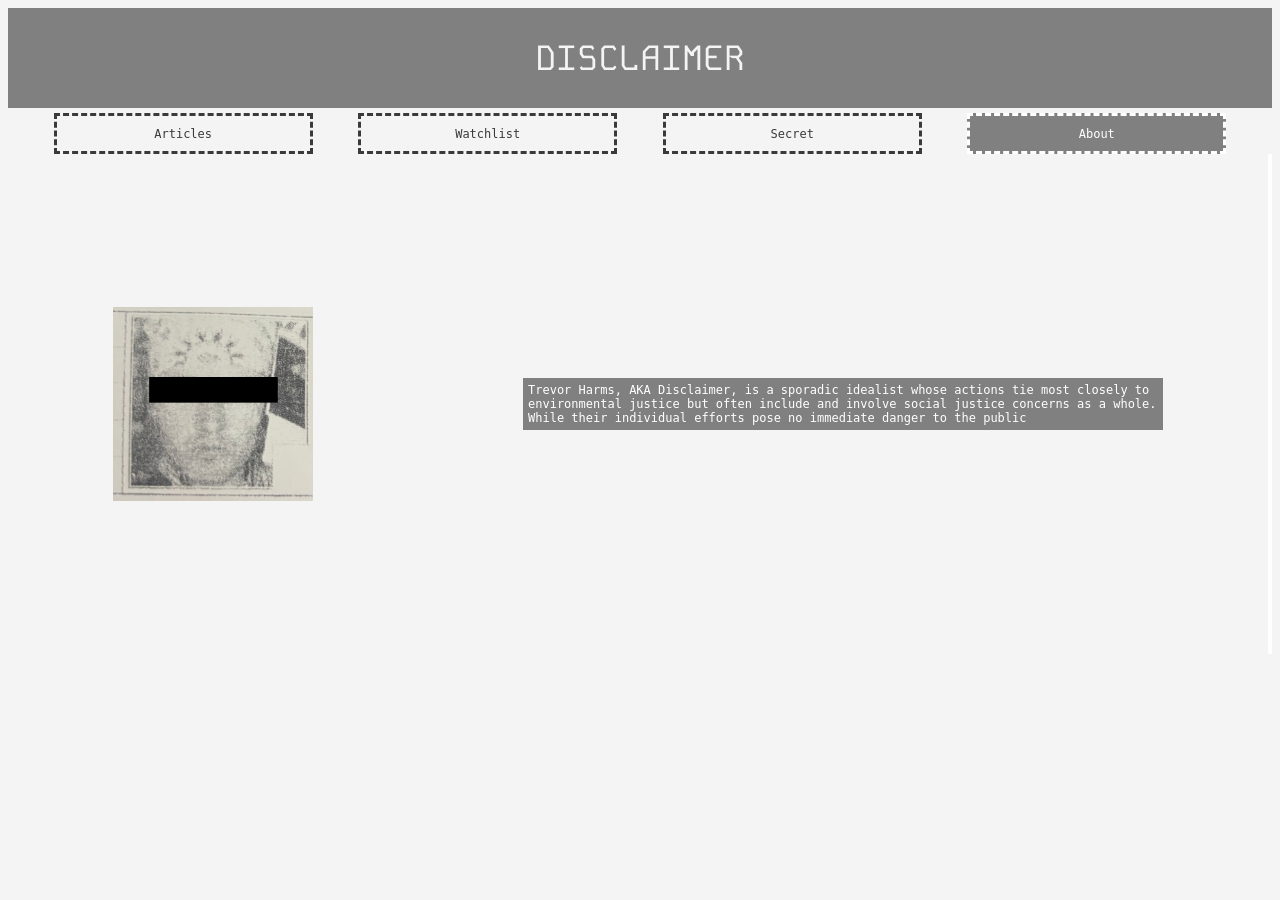
==== about.html @ f06a5642 "today was a big day huh" ====
<!DOCTYPE html>
<head>
    <title> DISCLAIMER - About</title>
    <link rel = stylesheet href = about.css>
    <link href="https://fonts.googleapis.com/css2?family=Kode+Mono:wght@400..700&display=swap" rel="stylesheet">
</head>

<body>

<div id="title">
    DISCLAIMER
</div>
<div id = "tabs" class="tabs">
    <div id="articles" class = "page">
        Articles
    </div>
    <div id="Watchlist" class = "page">
        Watchlist
    </div>
    <div id="secret" class = "page">
        Secret
    </div>
    <div id = "about" class = "page" style = "background-color: grey; color:white">
      About
    </div>
</div>

<span id = "top" class = "cursor">
  <img src="media/D_pass.jpeg", id="D_pass" ><img>
  <div id="typer"></div>
</span>

</body>
<script src = "about.js"></script>
</html>
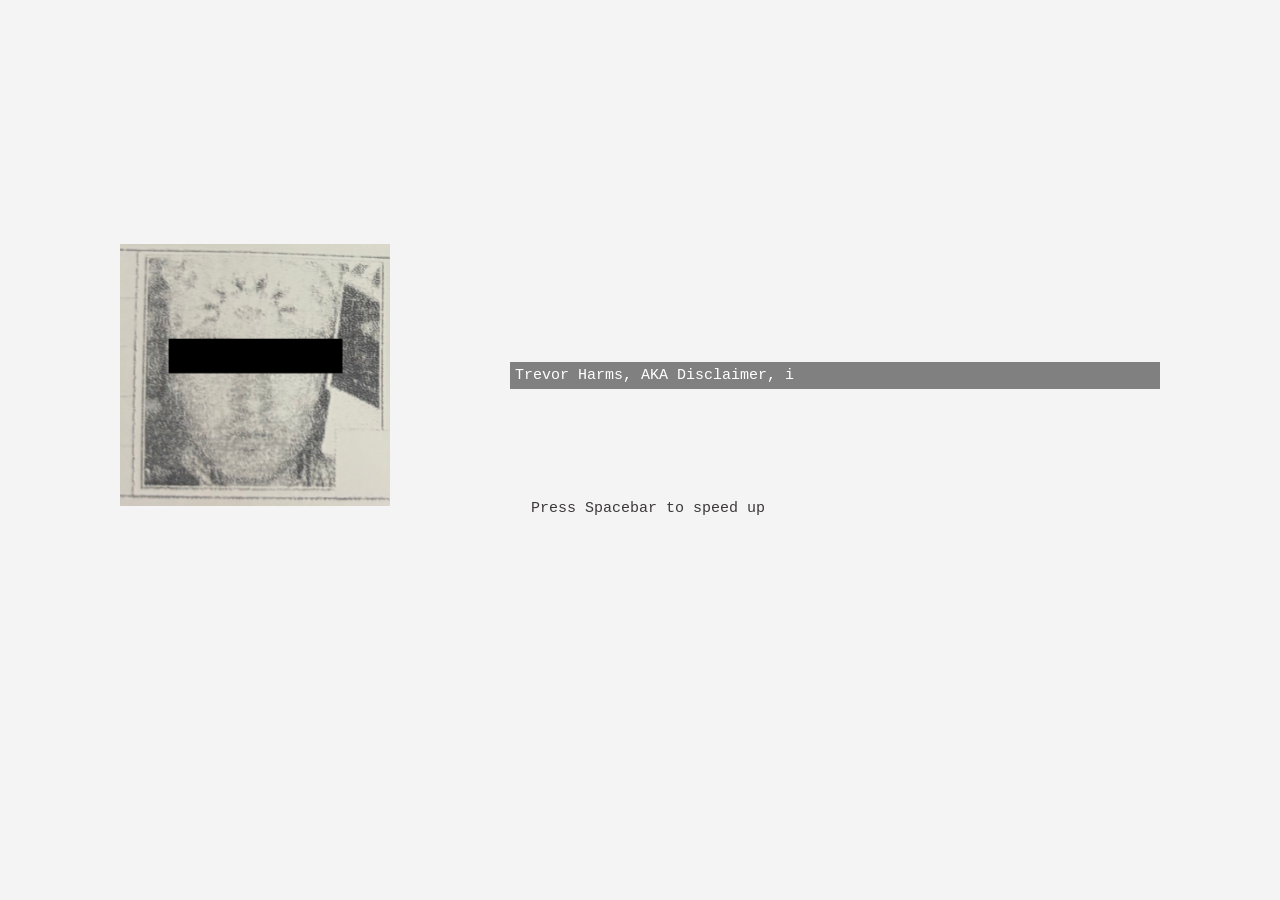
==== commit a9bb2c9e: "combined stylesheets, connected disclaimer page , added spacebar skip" ====
--- a/about.html
+++ b/about.html
@@ -1,35 +1,49 @@
 <!DOCTYPE html>
+<html>
 <head>
-    <title> DISCLAIMER - About</title>
-    <link rel = stylesheet href = about.css>
+    <title> DISCLAIMER - Watchlist </title>
+    <link rel = "stylesheet" href = "mainsite.css">
     <link href="https://fonts.googleapis.com/css2?family=Kode+Mono:wght@400..700&display=swap" rel="stylesheet">
 </head>
 
+
 <body>
-
 <div id="title">
-    DISCLAIMER
+    <a href="index.html"> DISCLAIMER </a>
 </div>
 <div id = "tabs" class="tabs">
     <div id="articles" class = "page">
-        Articles
+        <a href = "articles.html"> Articles </a>
     </div>
     <div id="Watchlist" class = "page">
-        Watchlist
+        <a href = "watchlist.html"> Watchlist </a>
+    </div>
+        <div id = "about" class = "page"  style = "background-color: grey; color:white">
+      <a href = "about.html"> About </a>
     </div>
     <div id="secret" class = "page">
         Secret
     </div>
-    <div id = "about" class = "page" style = "background-color: grey; color:white">
-      About
+</div>
+
+
+<div id = "top" class = "cursor">
+    <img src="media/D_pass.jpeg" id="D_pass" >
+    <div id="typer"></div>
+</div>
+<div id ="skip">
+    Press Spacebar to speed up
+</div>
+<!-- The absurd amount of breaks below this is to deal with #top being an absolute, start any content you want to appear below top below that-->
+<br><br><br><br><br><br><br><br><br><br><br><br><br><br><br><br><br><br><br><br><br><br><br><br><br><br><br><br><br><br><br>
+
+<div id="body">
+    <div class="main">
+        
     </div>
 </div>
 
-<span id = "top" class = "cursor">
-  <img src="media/D_pass.jpeg", id="D_pass" ><img>
-  <div id="typer"></div>
-</span>
 
 </body>
-<script src = "about.js"></script>
-</html>+<script src="about.js"> </script>
+</html>
--- a/mainsite.css
+++ b/mainsite.css
@@ -0,0 +1,105 @@
+body {
+    background: #f4f4f4;
+    color:rgb(60, 57, 59);
+    font-family: monospace;
+    font-size: 12px;
+    font-weight: 100;
+}
+a {
+    color: rgb(60, 57, 59);
+    text-decoration: none;
+    padding: 20px 30px;
+}
+
+/*Only relevant to about.html*/ 
+
+#skip {
+    position: absolute;
+    top: 500px;
+    display:flex;
+    justify-content: center;
+    width: 100%;
+    font-size: 15px;
+    animation: skip 1s step-end infinite;
+}
+
+@keyframes skip {
+        from, to { color: transparent }
+        50% { color: black; }
+    }
+
+#top {
+    height: 500px;
+    width: 100%;
+    position: absolute;
+    top: 125px;
+    left: 0;
+    display: flex;
+    justify-content: space-evenly;
+    align-items: center;
+}
+    #typer {
+        background-color: grey;
+        color: white;
+        width: 50%;
+        padding: 5px;
+        font-size: 15px;
+
+    }
+
+    #D_pass {
+        width: 270px;
+    }
+
+  /*  .cursor {
+        height: 1em;
+        border-right: 4px solid white;
+        vertical-align: bottom;
+        animation: blink-caret .75s step-end infinite;
+    }
+
+    @keyframes blink-caret {
+        from, to { border-color: transparent }
+        50% { border-color: white; }
+    }
+        */
+
+/*Title/Tabs*/
+    #title {
+        display: flex;
+        height: 100px;
+        background: grey;
+        color:#f4f4f4;
+        font-size: 35px;
+        font-family: "Kode Mono";
+        justify-content: center;
+        align-items: center;
+        a{
+            color:#f4f4f4;
+        }
+    }
+    #tabs {
+        display: flex;
+    }
+    .entry {
+        font-weight: bold;
+    }
+    .tabs {
+        margin-top: 5px;
+        display: flex;
+        justify-content: space-evenly;
+    }
+    .page {
+        display:flex;
+        justify-content: center;
+        align-items: center;
+        width: 20%;
+        height: 35px;
+        border: black, thick
+    }
+/*Content*/
+    .main {
+        display: block;
+        margin: auto;
+        width: 60%;
+    }
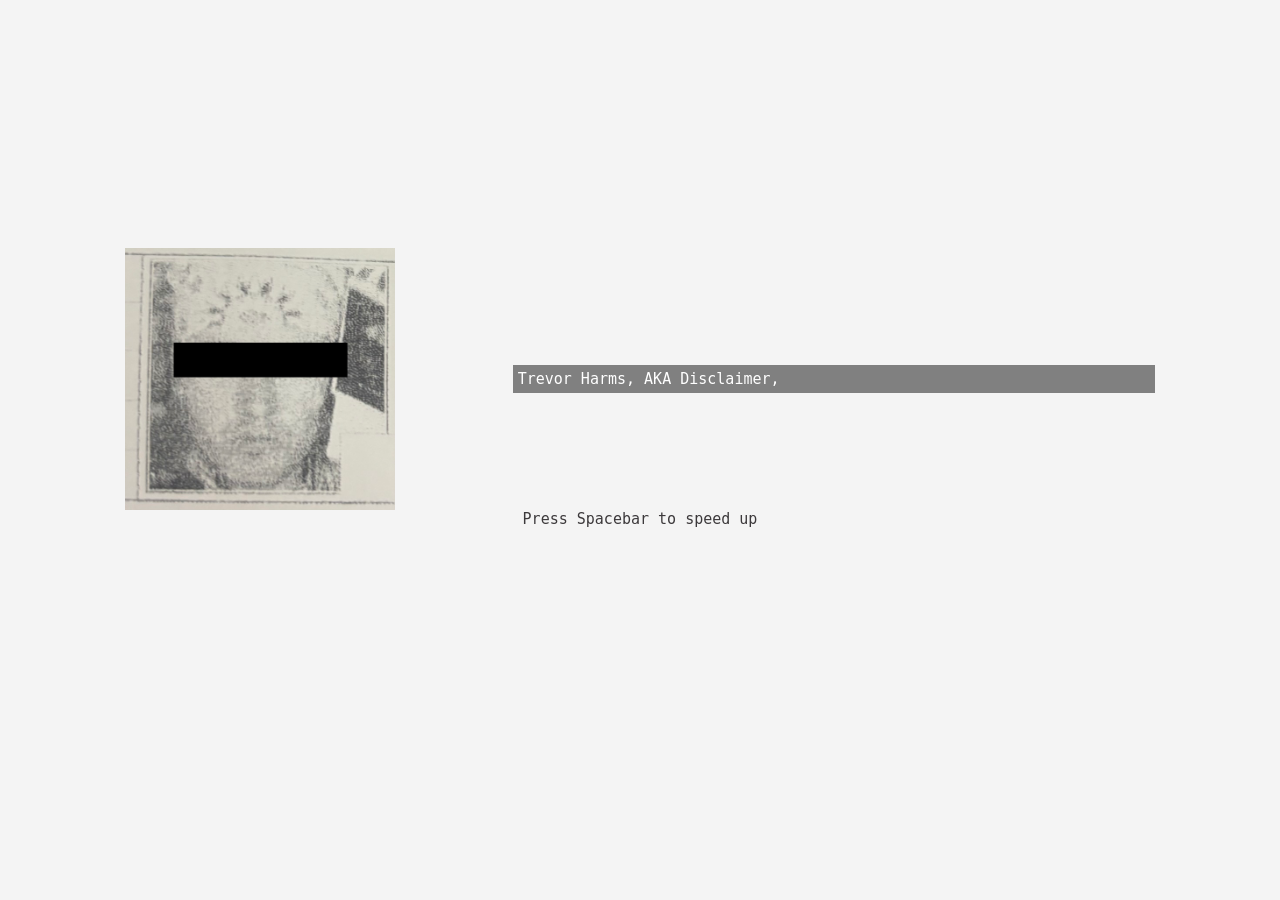
==== commit cb90df85: "added secret.html and connectivity" ====
--- a/about.html
+++ b/about.html
@@ -34,8 +34,8 @@
 <div id ="skip">
     Press Spacebar to speed up
 </div>
-<!-- The absurd amount of breaks below this is to deal with #top being an absolute, start any content you want to appear below top below that-->
-<br><br><br><br><br><br><br><br><br><br><br><br><br><br><br><br><br><br><br><br><br><br><br><br><br><br><br><br><br><br><br>
+
+<span id="secretpass"></span>
 
 <div id="body">
     <div class="main">
--- a/mainsite.css
+++ b/mainsite.css
@@ -1,21 +1,66 @@
+/*Content/Main Formatting*/
+    .main {
+        display: block;
+        margin: auto;
+        width: 60%;
+    }
+    .main a {
+    color: revert;
+    text-decoration: revert;
+}
 body {
     background: #f4f4f4;
     color:rgb(60, 57, 59);
     font-family: monospace;
     font-size: 12px;
-    font-weight: 100;
+    font-weight: normal;
 }
 a {
     color: rgb(60, 57, 59);
     text-decoration: none;
-    padding: 20px 30px;
+    padding: 10px 10px;
+    margin: -1em;
 }
+    .entry {
+        font-weight: bold;
+    }
+/*Title/Tabs*/
+    #title {
+        display: flex;
+        height: 100px;
+        color:rgb(60, 57, 59);
+        font-size: 35px;
+        font-family: "Kode Mono";
+        justify-content: center;
+        align-items: center;
+        a{
+            color:rgb(60, 57, 59);
+        }
+    }
+    #tabs {
+        display: flex;
+    }
+    .tabs {
+        margin-top: 5px;
+        display: flex;
+        justify-content: space-evenly;
+    }
+    .page {
+        display:flex;
+        justify-content: center;
+        align-items: center;
+        width: 20%;
+        height: 35px;
+        border: black, thick
+    }
+    #secretpass {
+        visibility: hidden;
+        }
 
 /*Only relevant to about.html*/ 
 
 #skip {
-    position: absolute;
-    top: 500px;
+    top: -650px;
     display:flex;
     justify-content: center;
     width: 100%;
@@ -29,10 +74,8 @@
     }
 
 #top {
-    height: 500px;
     width: 100%;
-    position: absolute;
-    top: 125px;
+    margin-top: 100px;
     left: 0;
     display: flex;
     justify-content: space-evenly;
@@ -62,44 +105,4 @@
         from, to { border-color: transparent }
         50% { border-color: white; }
     }
-        */
-
-/*Title/Tabs*/
-    #title {
-        display: flex;
-        height: 100px;
-        background: grey;
-        color:#f4f4f4;
-        font-size: 35px;
-        font-family: "Kode Mono";
-        justify-content: center;
-        align-items: center;
-        a{
-            color:#f4f4f4;
-        }
-    }
-    #tabs {
-        display: flex;
-    }
-    .entry {
-        font-weight: bold;
-    }
-    .tabs {
-        margin-top: 5px;
-        display: flex;
-        justify-content: space-evenly;
-    }
-    .page {
-        display:flex;
-        justify-content: center;
-        align-items: center;
-        width: 20%;
-        height: 35px;
-        border: black, thick
-    }
-/*Content*/
-    .main {
-        display: block;
-        margin: auto;
-        width: 60%;
-    }
+        */
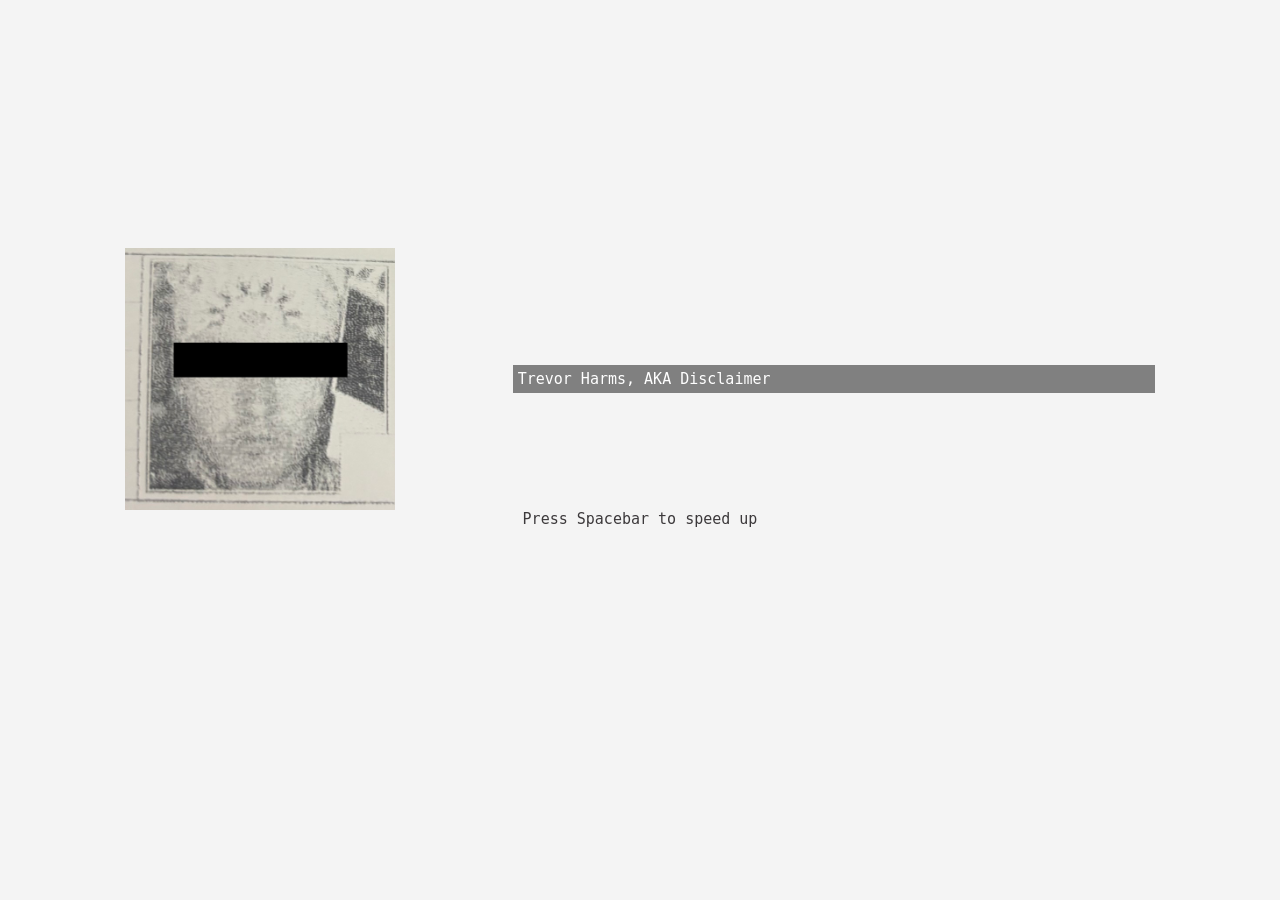
==== commit 63a4e58d: "updated secret.html, connected other pages" ====
--- a/about.html
+++ b/about.html
@@ -35,7 +35,7 @@
     Press Spacebar to speed up
 </div>
 
-<span id="secretpass"></span>
+<div id="secretpass"></div>
 
 <div id="body">
     <div class="main">
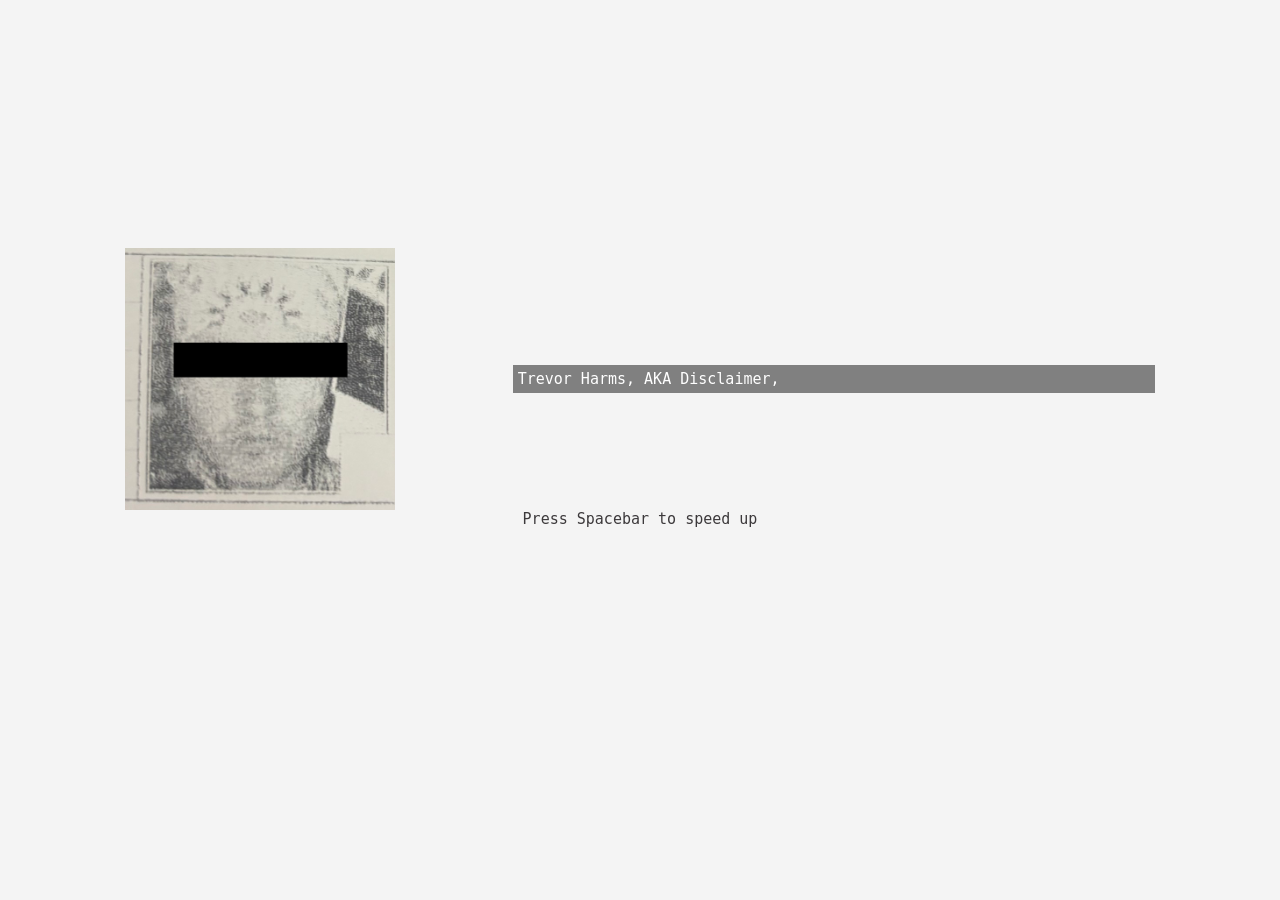
==== commit e1f2e3c3: "updated 7 sis post, fixed links formatting" ====
--- a/about.html
+++ b/about.html
@@ -2,6 +2,7 @@
 <html>
 <head>
     <title> DISCLAIMER - Watchlist </title>
+    <base target="_blank" rel="noopener noreferrer">
     <link rel = "stylesheet" href = "mainsite.css">
     <link href="https://fonts.googleapis.com/css2?family=Kode+Mono:wght@400..700&display=swap" rel="stylesheet">
 </head>
@@ -9,17 +10,17 @@
 
 <body>
 <div id="title">
-    <a href="index.html"> DISCLAIMER </a>
+    <a href="index.html", target="_self"> DISCLAIMER </a>
 </div>
 <div id = "tabs" class="tabs">
     <div id="articles" class = "page">
-        <a href = "articles.html"> Articles </a>
+        <a href = "articles.html", target="_self"> Articles </a>
     </div>
     <div id="Watchlist" class = "page">
-        <a href = "watchlist.html"> Watchlist </a>
+        <a href = "watchlist.html", target="_self"> Watchlist </a>
     </div>
         <div id = "about" class = "page"  style = "background-color: grey; color:white">
-      <a href = "about.html"> About </a>
+      <a href = "about.html", target="_self"> About </a>
     </div>
     <div id="secret" class = "page">
         Secret
--- a/mainsite.css
+++ b/mainsite.css
@@ -94,7 +94,7 @@
         width: 270px;
     }
 
-  /*  .cursor {
+    /*.cursor {
         height: 1em;
         border-right: 4px solid white;
         vertical-align: bottom;
@@ -104,5 +104,5 @@
     @keyframes blink-caret {
         from, to { border-color: transparent }
         50% { border-color: white; }
-    }
-        */+    }*/
+        
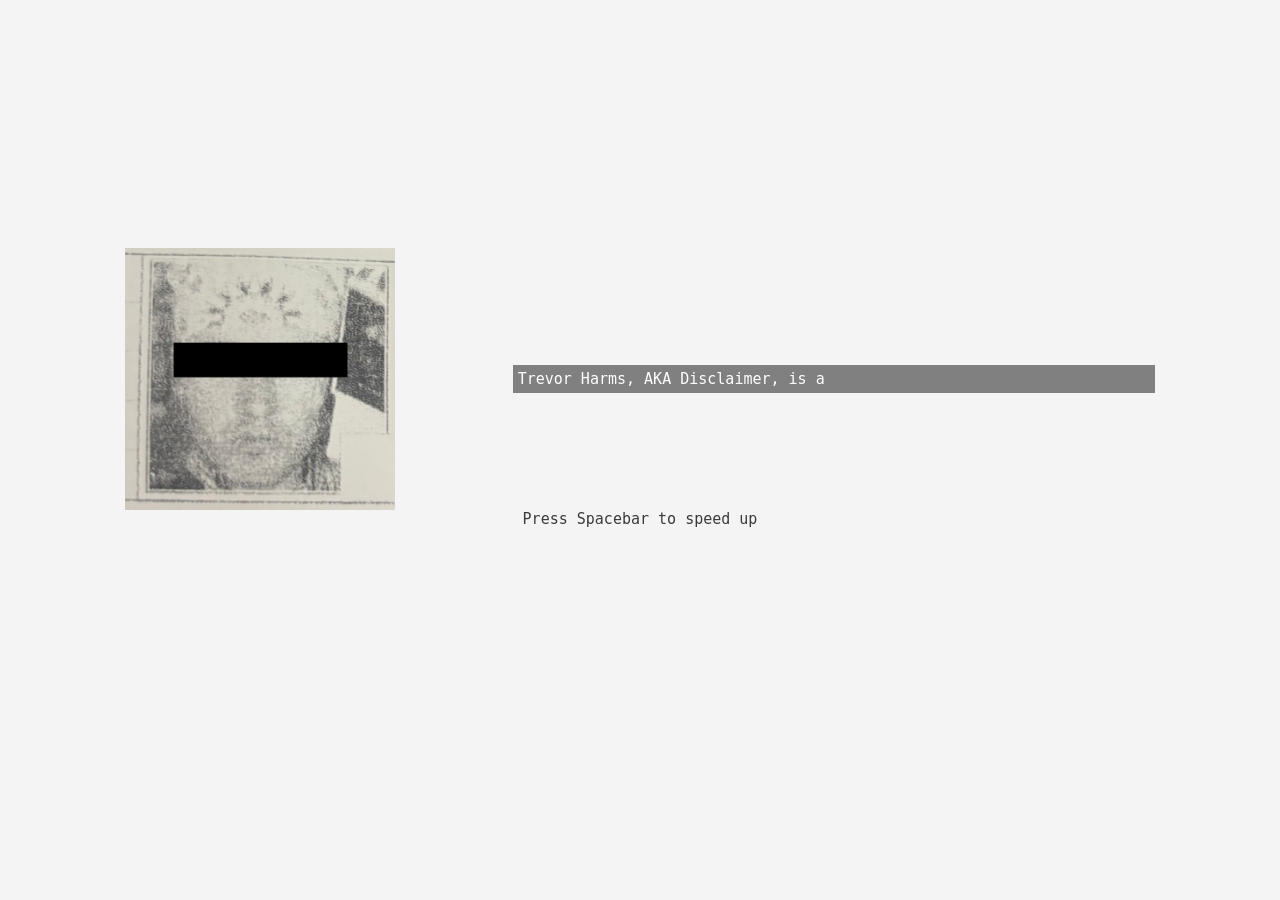
==== commit 36deedaa: "itty bitty change" ====
--- a/about.html
+++ b/about.html
@@ -1,7 +1,7 @@
 <!DOCTYPE html>
 <html>
 <head>
-    <title> DISCLAIMER - Watchlist </title>
+    <title> DISCLAIMER - About </title>
     <base target="_blank" rel="noopener noreferrer">
     <link rel = "stylesheet" href = "mainsite.css">
     <link href="https://fonts.googleapis.com/css2?family=Kode+Mono:wght@400..700&display=swap" rel="stylesheet">
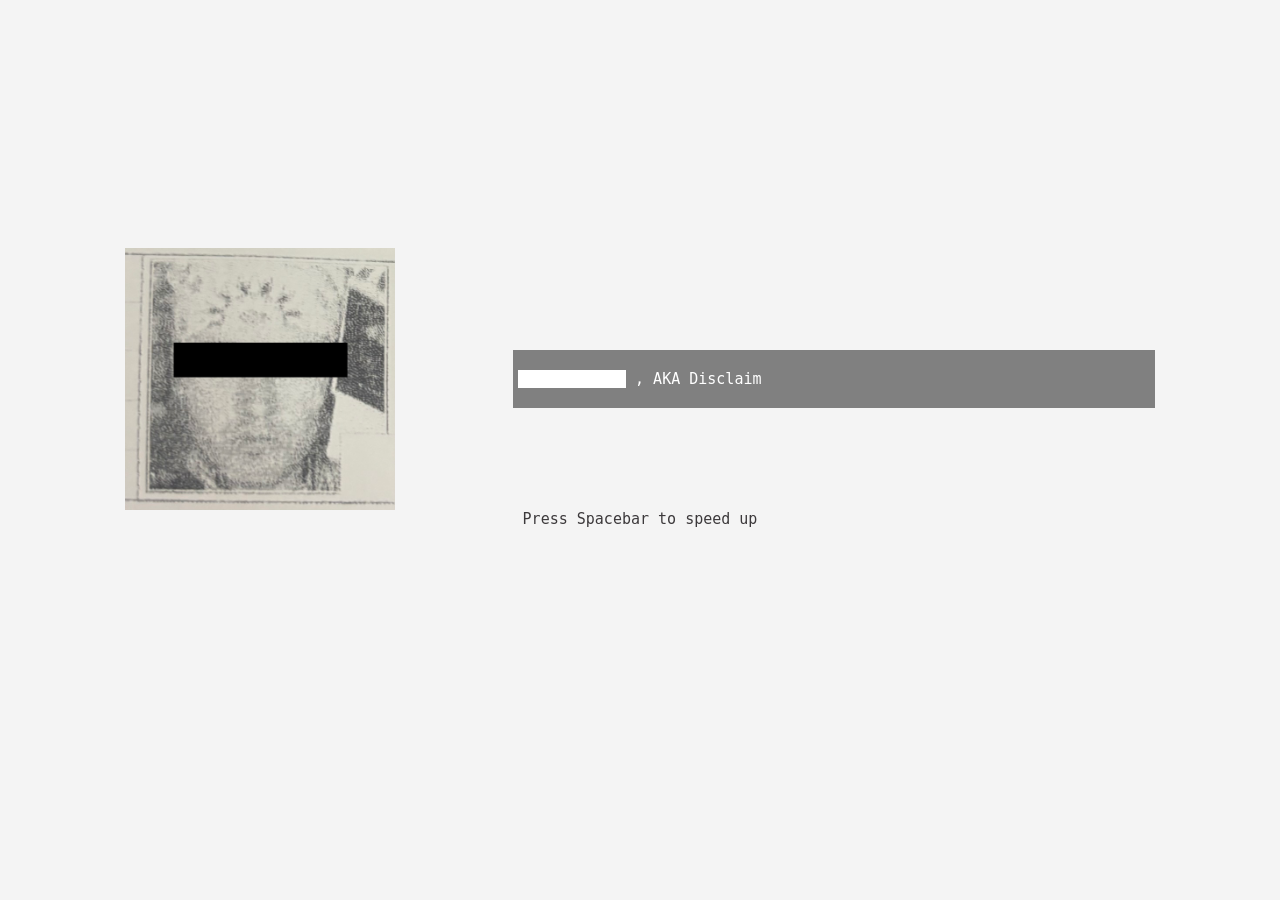
==== commit de201417: "maintained anonymity" ====
--- a/about.html
+++ b/about.html
@@ -28,9 +28,9 @@
 </div>
 
 
-<div id = "top" class = "cursor">
+<div id = "top">
     <img src="media/D_pass.jpeg" id="D_pass" >
-    <div id="typer"></div>
+    <div id="typer" class="myname"></div>
 </div>
 <div id ="skip">
     Press Spacebar to speed up
--- a/mainsite.css
+++ b/mainsite.css
@@ -14,6 +14,9 @@
     font-family: monospace;
     font-size: 12px;
     font-weight: normal;
+}
+mark {
+    background: black;
 }
 a {
     color: rgb(60, 57, 59);
@@ -67,12 +70,10 @@
     font-size: 15px;
     animation: skip 1s step-end infinite;
 }
-
-@keyframes skip {
-        from, to { color: transparent }
-        50% { color: black; }
-    }
-
+.typemark{
+    background:white;
+    color: transparent;
+}
 #top {
     width: 100%;
     margin-top: 100px;
@@ -89,20 +90,7 @@
         font-size: 15px;
 
     }
-
     #D_pass {
         width: 270px;
     }
-
-    /*.cursor {
-        height: 1em;
-        border-right: 4px solid white;
-        vertical-align: bottom;
-        animation: blink-caret .75s step-end infinite;
-    }
-
-    @keyframes blink-caret {
-        from, to { border-color: transparent }
-        50% { border-color: white; }
-    }*/
         
